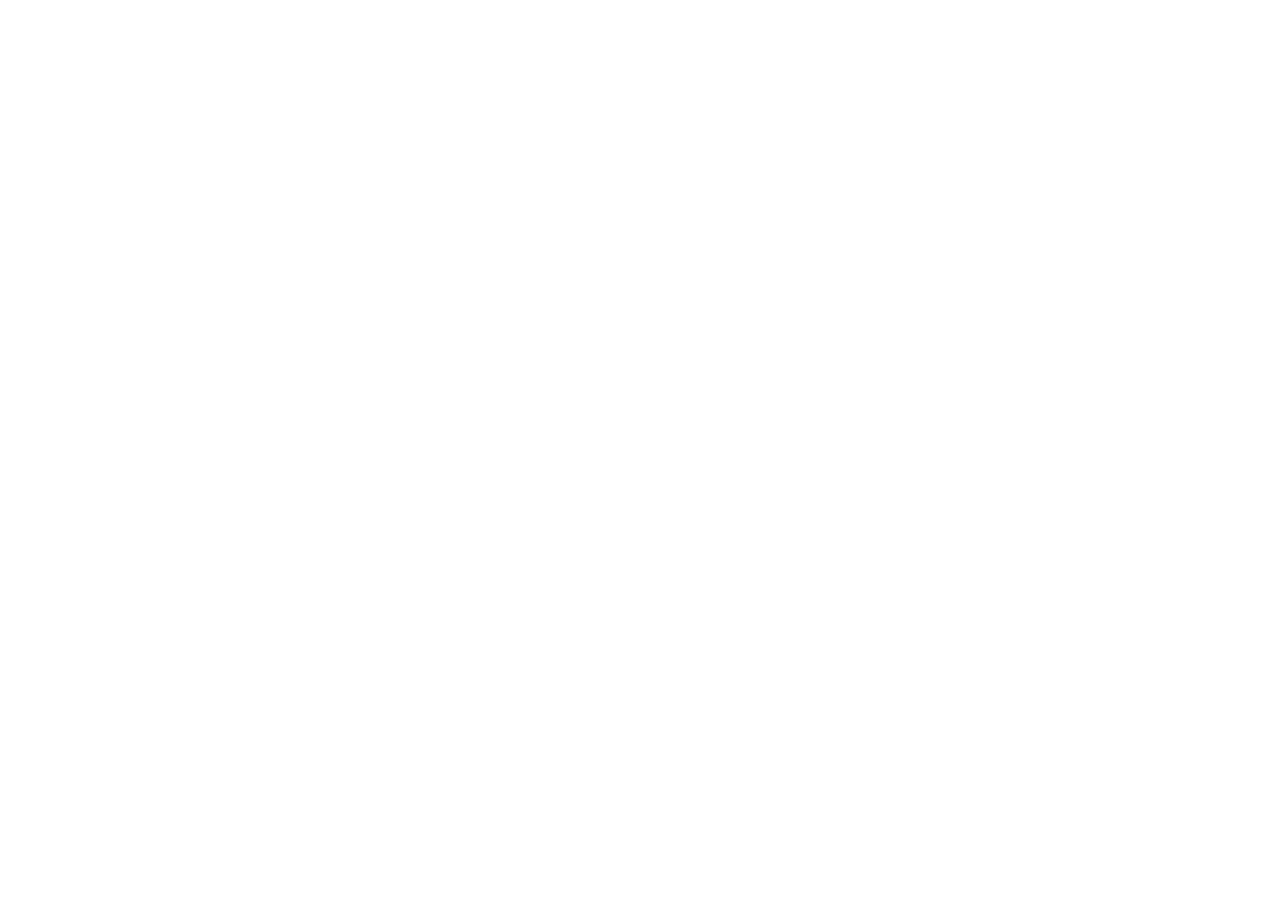
==== quiz.html @ 577bf032 "started the quiz assignment" ====
<!DOCTYPE html>
<html lang="en">
  <head>
    <meta charset="UTF-8" />
    <meta name="viewport" content="width=device-width, initial-scale=1.0" />
    <title>Document</title>
  </head>
  <body></body>
</html>
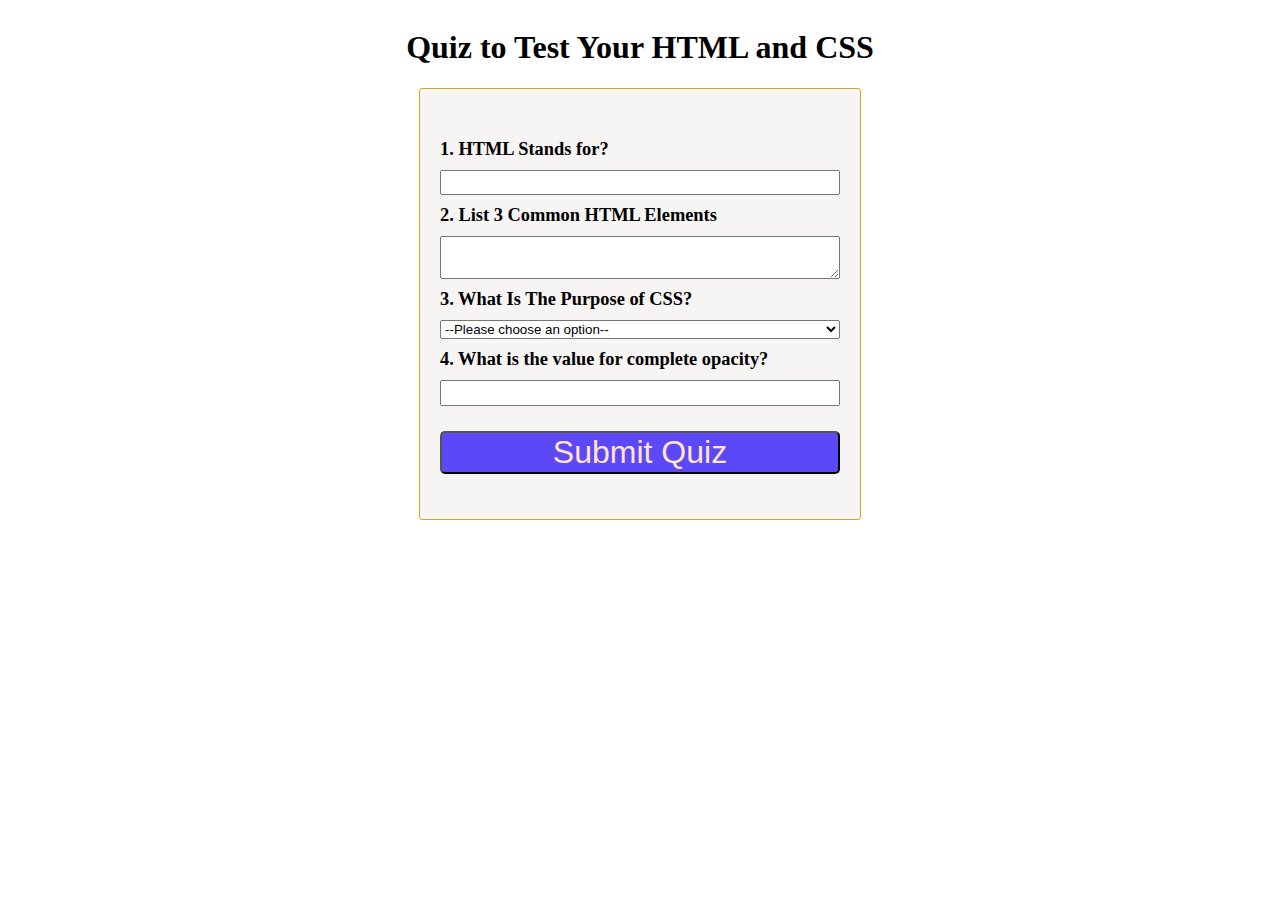
==== commit fedfc60e: "completed the quiz form and css file" ====
--- a/quiz.html
+++ b/quiz.html
@@ -3,7 +3,26 @@
   <head>
     <meta charset="UTF-8" />
     <meta name="viewport" content="width=device-width, initial-scale=1.0" />
-    <title>Document</title>
+    <title>Quiz Assignment</title>
+    <link rel="stylesheet" href="styles/quiz.css" />
   </head>
-  <body></body>
+  <body>
+    <h1>Quiz to Test Your HTML and CSS</h1>
+    <form action="">
+      <label for="q1">1. HTML Stands for?</label>
+      <input type="text" id="q1" name="q1" maxlength="80" />
+      <label for="q2">2. List 3 Common HTML Elements</label>
+      <textarea name="q2" id="q2" cols="30" rows="6"></textarea>
+      <label for="q3">3. What Is The Purpose of CSS?</label>
+      <select name="q3" id="q3">
+        <option value="">--Please choose an option--</option>
+        <option value="html">Markup web pages</option>
+        <option value="css">Style web pages</option>
+        <option value="js">Give web pages interactivity</option>
+      </select>
+      <label for="q4">4. What is the value for complete opacity?</label>
+      <input type="number" id="q4" name="q4" max="1" min="0" step="0.1" />
+      <button type="submit">Submit Quiz</button>
+    </form>
+  </body>
 </html>
--- a/styles/quiz.css
+++ b/styles/quiz.css
@@ -0,0 +1,43 @@
+body {
+  display: flex;
+  flex-direction: column;
+  justify-content: center;
+  align-items: center;
+}
+
+form {
+  display: flex;
+  flex-direction: column;
+  width: 400px;
+  border: 1px solid goldenrod;
+  padding: 40px 20px;
+  align-content: center;
+  align-self: center;
+  background-color: rgb(247, 244, 244);
+  border-radius: 3px;
+  height: 350px;
+  justify-items: flex-start;
+}
+
+label {
+  font-weight: bold;
+  margin: 10px 0;
+  font-size: 1.15rem;
+}
+
+button {
+  background-color: #5c48f7;
+  color: bisque;
+  height: 50px;
+  margin: 25px 0 5px 0;
+  border-radius: 5px;
+  font-size: 2rem;
+}
+
+input {
+  height: 3rem;
+}
+
+#q3 {
+  height: 2rem;
+}
